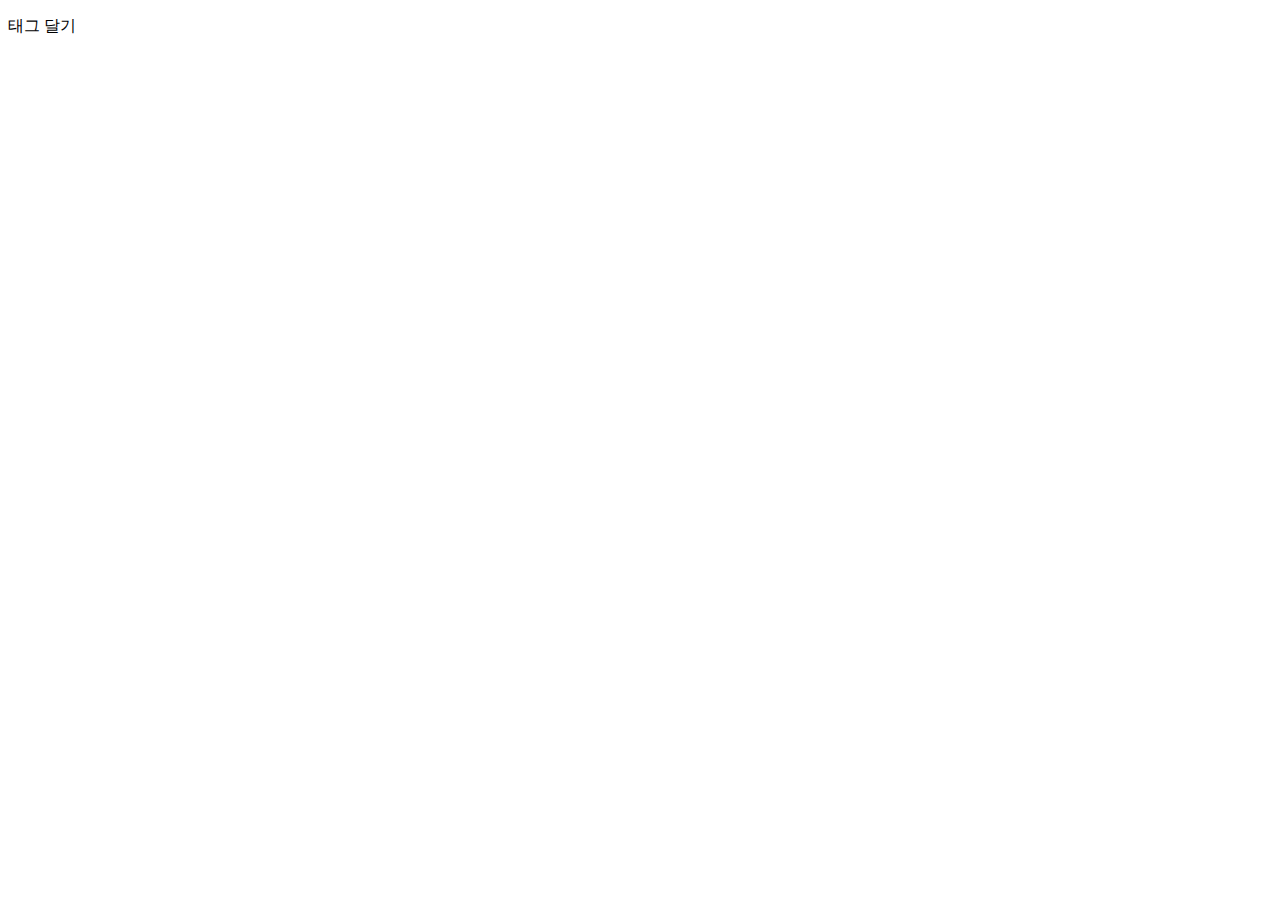
==== git.html @ 63530e1d "깃 버전 관리1" ====
<!DOCTYPE html>
<html lang="ko-KR">
<head>
  <meta charset="UTF-8">
  <meta name="viewport" content="width=device-width, initial-scale=1.0">
  <meta http-equiv="X-UA-Compatible" content="ie=edge">
  <title>Git을 이용한 버전 관리</title>
</head>
<body>
  <p>태그 달기</p>
</body>
</html>
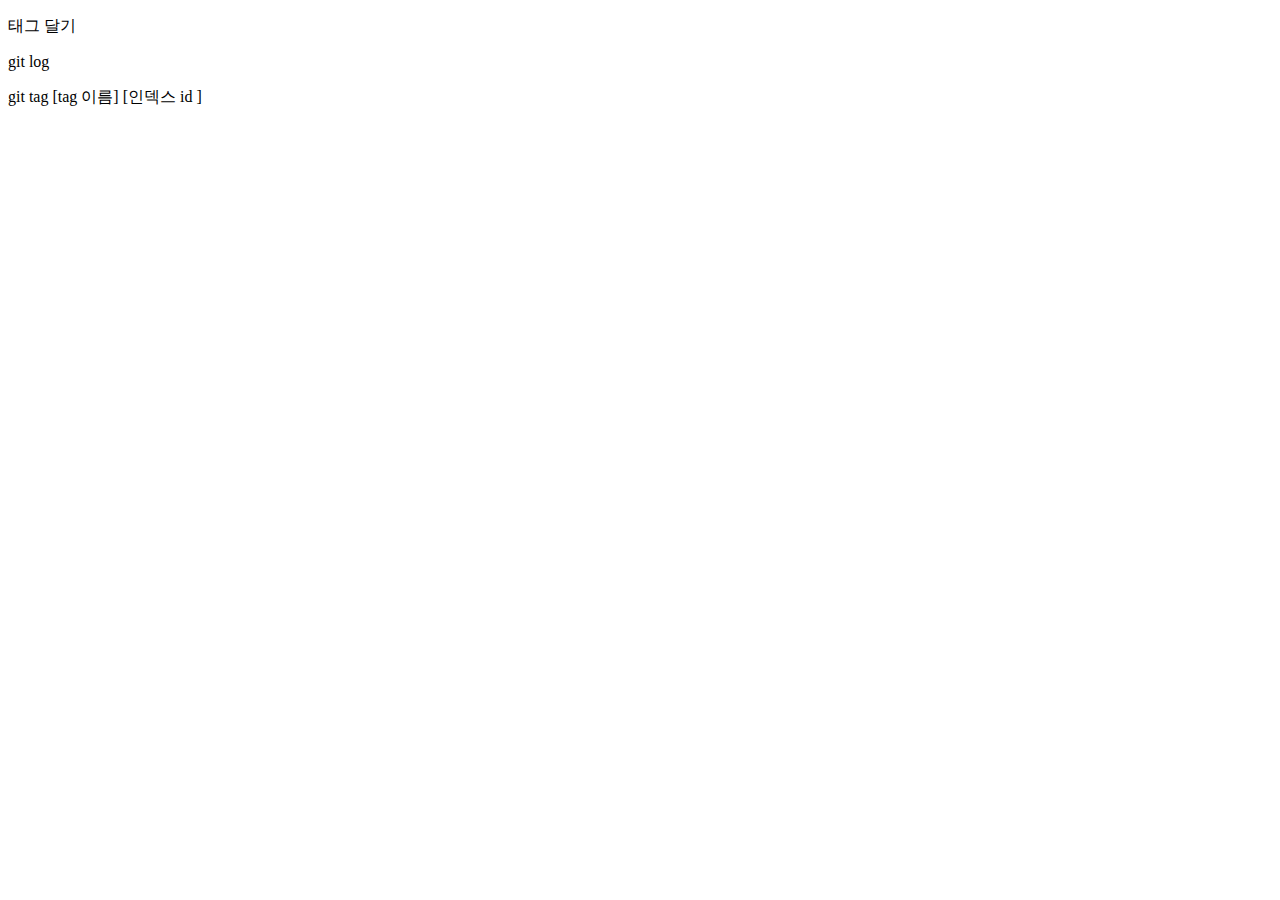
==== commit 1a95f4b1: "Git  버전2" ====
--- a/git.html
+++ b/git.html
@@ -8,5 +8,7 @@
 </head>
 <body>
   <p>태그 달기</p>
+  <p>git log</p>
+  <p>git tag [tag 이름] [인덱스 id ]</p>
 </body>
 </html>